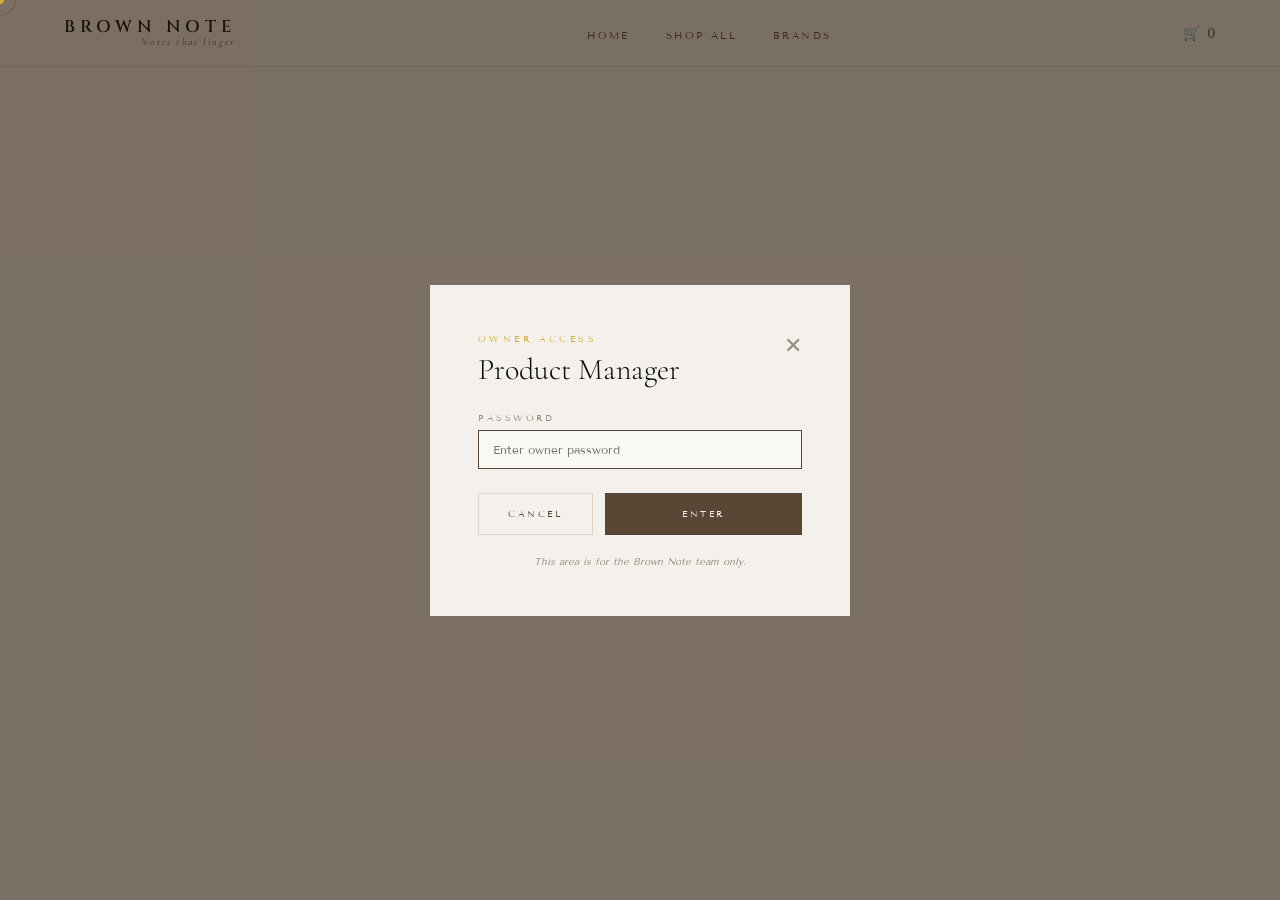
==== admin.html @ bd4adec9 "Rebuild project with new structure, cart system, and admin security" ====
<!DOCTYPE html>
<html lang="en">
<head>
  <meta charset="UTF-8">
  <meta name="viewport" content="width=device-width, initial-scale=1.0">
  <title>Admin — Brown Note</title>
  <link rel="preconnect" href="https://fonts.googleapis.com">
  <link href="https://fonts.googleapis.com/css2?family=Cormorant+Garamond:ital,wght@0,300;0,400;0,600;1,300;1,400;1,600&family=Tenor+Sans&family=Cinzel:wght@400;500;600&display=swap" rel="stylesheet">
  <link rel="stylesheet" href="style.css">
  <link rel="stylesheet" href="admin.css">
</head>
<body>

<div class="cursor" id="cursor"></div>
<div class="cursor-ring" id="cursorRing"></div>

<!-- NAV -->
<nav>
  <div class="nav-logo-wrap" onclick="window.location.href='/'">
    <span class="nav-logo-main">Brown Note</span>
    <span class="nav-logo-tag">Notes that linger</span>
  </div>
  <ul class="nav-links">
    <li><a href="/">Home</a></li>
    <li><a href="/shop.html">Shop All</a></li>
    <li><a href="/brands.html">Brands</a></li>
  </ul>
  <div class="nav-right">
    <div class="nav-cart" onclick="checkoutCart()">🛒 <span class="cart-count">0</span></div>
  </div>
</nav>

<!-- LOGIN MODAL -->
<div class="modal-overlay" id="loginModal">
  <div class="modal" style="max-width:420px;">
    <div class="modal-header" style="margin-bottom:24px;">
      <div>
        <p style="font-size:9px;letter-spacing:.38em;text-transform:uppercase;color:var(--gold);margin-bottom:6px;">Owner Access</p>
        <h2 class="modal-title">Product Manager</h2>
      </div>
      <button class="modal-close" onclick="window.location.href='/'">✕</button>
    </div>
    <div class="admin-field" style="margin-bottom:20px;">
      <label>Password</label>
      <input type="password" id="loginPassword" placeholder="Enter owner password" onkeydown="if(event.key==='Enter')checkLogin()">
    </div>
    <p id="loginError" style="font-size:11px;color:#c0392b;margin-bottom:16px;display:none;">Incorrect password. Try again.</p>
    <div class="modal-actions">
      <button class="modal-btn-cancel" onclick="window.location.href='/'">Cancel</button>
      <button class="modal-btn-save" onclick="checkLogin()">Enter</button>
    </div>
    <p style="font-size:10px;color:var(--muted);margin-top:20px;text-align:center;font-style:italic;">This area is for the Brown Note team only.</p>
  </div>
</div>

<!-- ADMIN PANEL (shown after login) -->
<div id="adminPanel" style="display:none;">

  <!-- ADMIN PAGE -->
  <div id="view-admin" class="admin-page">
    <div style="display:flex;justify-content:space-between;align-items:flex-start;flex-wrap:wrap;gap:16px;margin-bottom:8px;">
      <div>
        <h1 class="admin-title">Product Manager</h1>
        <p class="admin-sub">Add new fragrances, upload photos, and manage your catalogue.</p>
      </div>
      <div style="display:flex;gap:16px;flex-wrap:wrap;align-items:center;">
        <button class="btn-primary" onclick="openAddModal()"><span>+ Add New Product</span></button>
        <button class="btn-ghost" onclick="showAdminView('promo')">🎯 Sales & Promotions</button>
        <button class="btn-ghost" onclick="window.location.href='shop.html'">View Live Shop →</button>
        <button onclick="ownerLogout()" class="logout-btn">🔒 Log Out</button>
      </div>
    </div>
    <div class="section-label" style="margin-bottom:20px;">Your Products</div>
    <div class="admin-products-list" id="adminProductList"></div>
  </div>

  <!-- PROMO PAGE -->
  <div id="view-promo" class="promo-admin-page" style="display:none;">
    <div style="display:flex;justify-content:space-between;align-items:flex-start;flex-wrap:wrap;gap:16px;margin-bottom:8px;">
      <div>
        <h1 class="admin-title">Sales & Promotions</h1>
        <p class="admin-sub">Create seasonal sales, set discounts, and schedule your promotions.</p>
      </div>
      <div style="display:flex;gap:12px;flex-wrap:wrap;">
        <button class="btn-ghost" onclick="showAdminView('admin')">← Product Manager</button>
        <button class="btn-ghost" onclick="window.location.href='sales.html'">Preview Sale Page →</button>
      </div>
    </div>

    <div class="promo-live-indicator" id="promoLiveIndicator">
      <span class="promo-live-dot" id="promoLiveDot"></span>
      <span id="promoLiveText">No active promotion</span>
    </div>

    <div class="promo-tabs">
      <button class="promo-tab active" onclick="switchPromoTab(this,'campaign')">🎯 Campaign</button>
      <button class="promo-tab" onclick="switchPromoTab(this,'banner')">📢 Banner</button>
      <button class="promo-tab" onclick="switchPromoTab(this,'discounts')">🏷 Discounts</button>
      <button class="promo-tab" onclick="switchPromoTab(this,'products')">📦 Sale Products</button>
    </div>

    <!-- CAMPAIGN TAB -->
    <div class="promo-tab-content active" id="promoTab-campaign">
      <div class="promo-form-card">
        <h2 class="promo-form-title">Campaign Details</h2>
        <p class="promo-form-sub">Set the name, theme, and schedule for your sale.</p>
        <div class="admin-form-row">
          <div class="admin-field"><label>Campaign Name *</label><input id="promoName" placeholder="e.g. Valentine's Day Sale" oninput="updatePromoPreview()"></div>
          <div class="admin-field"><label>Emoji / Icon</label><input id="promoEmoji" placeholder="e.g. 💝" maxlength="4" oninput="updatePromoPreview()" style="font-size:20px;"></div>
        </div>
        <div class="admin-form-row">
          <div class="admin-field"><label>Page Title *</label><input id="promoTitle" placeholder="e.g. Valentine's Sale" oninput="updatePromoPreview()"></div>
          <div class="admin-field"><label>Italic accent word</label><input id="promoTitleEm" placeholder="e.g. Sale" oninput="updatePromoPreview()"></div>
        </div>
        <div class="admin-field" style="margin-bottom:16px;"><label>Subtitle / Tagline</label><input id="promoSub" placeholder="e.g. Scents for the one you love — up to 25% off." oninput="updatePromoPreview()"></div>
        <div class="admin-form-row">
          <div class="admin-field"><label>Sale Ends (date & time)</label><input id="promoEndDate" type="datetime-local" oninput="updatePromoPreview()"></div>
          <div class="admin-field"><label>Status</label>
            <select id="promoStatus" onchange="updatePromoPreview()">
              <option value="off">Off — hidden from customers</option>
              <option value="on">Live — visible to customers</option>
            </select>
          </div>
        </div>
        <div style="margin-bottom:16px;">
          <label style="font-size:9px;letter-spacing:.28em;text-transform:uppercase;color:var(--muted);display:block;margin-bottom:10px;">Hero Background Colour</label>
          <div class="color-swatches" id="heroColorSwatches">
            <div class="color-swatch selected" style="background:#2a1a0e;" data-color="#2a1a0e" onclick="pickHeroColor(this)"></div>
            <div class="color-swatch" style="background:#4a1020;" data-color="#4a1020" onclick="pickHeroColor(this)"></div>
            <div class="color-swatch" style="background:#1a2a1a;" data-color="#1a2a1a" onclick="pickHeroColor(this)"></div>
            <div class="color-swatch" style="background:#1a1a3a;" data-color="#1a1a3a" onclick="pickHeroColor(this)"></div>
            <div class="color-swatch" style="background:#3a2800;" data-color="#3a2800" onclick="pickHeroColor(this)"></div>
            <div class="color-swatch" style="background:#2a2a2a;" data-color="#2a2a2a" onclick="pickHeroColor(this)"></div>
            <input type="color" value="#2a1a0e" id="heroColorCustom" onchange="pickHeroColorCustom(this)" style="width:32px;height:32px;border-radius:50%;cursor:pointer !important;border:3px solid transparent;padding:0;" title="Custom colour">
          </div>
        </div>
        <div class="promo-preview-box">
          <div class="promo-preview-label">Live Preview — Campaign Header</div>
          <div id="campaignPreview" style="padding:36px 28px;text-align:center;background:#2a1a0e;transition:background .4s;">
            <div style="font-size:36px;margin-bottom:10px;" id="prevEmoji">🎄</div>
            <div style="font-size:9px;letter-spacing:.4em;text-transform:uppercase;color:var(--gold);margin-bottom:10px;" id="prevLabel">Special Offer</div>
            <div style="font-family:'Cormorant Garamond',serif;font-size:32px;font-weight:300;color:var(--white);margin-bottom:8px;" id="prevTitle">Christmas <em style="font-style:italic;color:var(--gold);">Sale</em></div>
            <div style="font-family:'Cormorant Garamond',serif;font-size:16px;font-style:italic;color:rgba(244,241,236,.7);" id="prevSub">Up to 30% off on selected fragrances.</div>
          </div>
        </div>
        <div style="margin-top:24px;display:flex;gap:12px;flex-wrap:wrap;">
          <button class="admin-save-btn" onclick="saveCampaign()">Save Campaign</button>
          <button onclick="clearCampaign()" class="clear-btn">Clear & Reset</button>
        </div>
      </div>
    </div>

    <!-- BANNER TAB -->
    <div class="promo-tab-content" id="promoTab-banner">
      <div class="promo-form-card">
        <h2 class="promo-form-title">Site-wide Banner</h2>
        <p class="promo-form-sub">This strip appears at the top of the home page to alert customers about your sale.</p>
        <div class="admin-form-row">
          <div class="admin-field"><label>Banner Message</label><input id="bannerMsg" placeholder="e.g. 💝 Valentine's Day Sale — up to 25% off" oninput="updateBannerPreview()"></div>
          <div class="admin-field"><label>Badge Text</label><input id="bannerBadgeText" placeholder="e.g. Ends Sunday" oninput="updateBannerPreview()"></div>
        </div>
        <div class="admin-form-row">
          <div class="admin-field"><label>Button Text</label><input id="bannerBtnText" placeholder="e.g. Shop the Sale" oninput="updateBannerPreview()"></div>
          <div class="admin-field"><label>Banner Colour</label>
            <select id="bannerColor" onchange="updateBannerPreview()">
              <option value="var(--brown)">Rich Brown (default)</option>
              <option value="#8b1a2a">Deep Red — Valentine's / Christmas</option>
              <option value="#1a3a1a">Forest Green — Christmas</option>
              <option value="#1a1a3a">Midnight Blue — New Year</option>
              <option value="#3a2800">Dark Gold — Black Friday / Eid</option>
              <option value="#2a2a2a">Charcoal — General sale</option>
            </select>
          </div>
        </div>
        <div class="promo-preview-box">
          <div class="promo-preview-label">Live Preview — Banner Strip</div>
          <div id="bannerPreviewBox" style="padding:13px 24px;display:flex;align-items:center;justify-content:center;gap:14px;flex-wrap:wrap;background:var(--brown);transition:background .4s;position:relative;">
            <span id="bpText" style="font-family:'Cormorant Garamond',serif;font-size:15px;font-style:italic;color:white;">Christmas Sale — Up to 30% off selected fragrances</span>
            <span id="bpBadge" style="font-family:'Tenor Sans',sans-serif;font-size:8px;letter-spacing:.26em;text-transform:uppercase;padding:5px 12px;background:rgba(255,255,255,.18);border:1px solid rgba(255,255,255,.3);color:white;">Limited Time</span>
            <span id="bpBtn" style="font-family:'Tenor Sans',sans-serif;font-size:8px;letter-spacing:.26em;text-transform:uppercase;padding:6px 14px;background:rgba(255,255,255,.92);color:#0B0B0B;cursor:pointer !important;">Shop the Sale</span>
          </div>
        </div>
        <div style="margin-top:24px;"><button class="admin-save-btn" onclick="saveBanner()">Save Banner</button></div>
      </div>
    </div>

    <!-- DISCOUNTS TAB -->
    <div class="promo-tab-content" id="promoTab-discounts">
      <div class="promo-form-card">
        <h2 class="promo-form-title">Discount Settings</h2>
        <p class="promo-form-sub">Set a global discount for all sale products.</p>
        <div class="admin-form-row">
          <div class="admin-field"><label>Global Discount %</label><input id="globalDiscount" type="number" min="0" max="90" placeholder="e.g. 20" oninput="updateDiscountPreview()"></div>
          <div class="admin-field"><label>Discount Label</label><input id="discountLabel" placeholder="e.g. 20% OFF · Holiday Sale" oninput="updateDiscountPreview()"></div>
        </div>
        <div class="promo-preview-box" style="margin-top:20px;">
          <div class="promo-preview-label">How it looks on a product card</div>
          <div style="padding:20px 24px;background:var(--white);display:flex;align-items:center;gap:16px;">
            <div>
              <div style="font-size:8px;letter-spacing:.3em;text-transform:uppercase;color:var(--gold);margin-bottom:3px;">Dior</div>
              <div style="font-family:'Cormorant Garamond',serif;font-size:20px;color:var(--black);margin-bottom:3px;">Sauvage</div>
              <div style="display:flex;align-items:center;gap:10px;flex-wrap:wrap;">
                <span style="font-family:'Cormorant Garamond',serif;font-size:18px;color:var(--brown);" id="discPricePreview">₦38,000</span>
                <span style="font-family:'Cormorant Garamond',serif;font-size:14px;color:var(--muted);text-decoration:line-through;" id="discOrigPreview" style="display:none;"></span>
                <span class="discount-tag" id="discTagPreview" style="display:none;"></span>
              </div>
            </div>
          </div>
        </div>
        <div style="margin-top:24px;"><button class="admin-save-btn" onclick="saveDiscounts()">Save Discounts</button></div>
      </div>
    </div>

    <!-- SALE PRODUCTS TAB -->
    <div class="promo-tab-content" id="promoTab-products">
      <div class="promo-form-card">
        <h2 class="promo-form-title">Select Sale Products</h2>
        <p class="promo-form-sub">Choose which fragrances appear on the sale page.</p>
        <div class="promo-product-picker" id="promoProductPicker"></div>
        <div style="margin-top:24px;"><button class="admin-save-btn" onclick="saveSaleProducts()">Save Selection</button></div>
      </div>
    </div>
  </div>

</div><!-- end adminPanel -->

<!-- ADD / EDIT PRODUCT MODAL -->
<div class="modal-overlay" id="addModal">
  <div class="modal">
    <div class="modal-header">
      <h2 class="modal-title" id="modalTitle">Add New Fragrance</h2>
      <button class="modal-close" onclick="closeModal()">✕</button>
    </div>
    <div id="modalImageSection">
      <p style="font-size:9px;letter-spacing:.3em;text-transform:uppercase;color:var(--muted);margin-bottom:10px;">Product Photo</p>
      <div class="modal-upload-zone" id="modalUploadZone">
        <input type="file" accept="image/*" onchange="handleModalImage(this)">
        <span style="font-size:26px;display:block;margin-bottom:8px;">📷</span>
        <p style="font-size:11px;color:var(--muted);">Click or drag to upload product image<br><span style="font-size:10px;opacity:.7">JPG, PNG, WEBP — max 10MB</span></p>
      </div>
      <div class="modal-preview" id="modalPreview" style="display:none;">
        <img id="modalPreviewImg" src="" alt="Preview">
        <button style="margin-top:8px;font-size:9px;letter-spacing:.22em;text-transform:uppercase;background:none;border:none;color:var(--muted);cursor:pointer !important;" onclick="clearModalImage()">✕ Remove image</button>
      </div>
    </div>
    <div style="margin-top:22px;">
      <div class="admin-form-row">
        <div class="admin-field"><label>Brand *</label><input id="mBrand" placeholder="e.g. Dior"></div>
        <div class="admin-field"><label>Fragrance Name *</label><input id="mName" placeholder="e.g. Sauvage"></div>
      </div>
      <div class="admin-form-row">
        <div class="admin-field"><label>Type</label><select id="mType"><option>Eau de Parfum</option><option>Eau de Toilette</option><option>Parfum</option><option>Eau de Cologne</option></select></div>
        <div class="admin-field"><label>Category</label><select id="mCat"><option value="him">For Him</option><option value="her">For Her</option><option value="unisex">Unisex</option></select></div>
      </div>
      <div class="admin-form-row">
        <div class="admin-field"><label>Price (₦) *</label><input id="mPrice" type="number" placeholder="e.g. 38000"></div>
        <div class="admin-field"><label>Sizes (comma separated)</label><input id="mSizes" placeholder="e.g. 50ml, 100ml"></div>
      </div>
      <div class="admin-field" style="margin-bottom:16px;"><label>Scent Notes (comma separated)</label><input id="mNotes" placeholder="e.g. Bergamot, Ambroxan, Cedar"></div>
      <div class="admin-field" style="margin-bottom:8px;"><label>Description</label><textarea id="mDesc" placeholder="Describe this fragrance..."></textarea></div>
      <div class="admin-form-row">
        <div class="admin-field"><label>Tag</label><select id="mTag"><option value="">None</option><option value="Best Seller">Best Seller</option><option value="New In">New In</option><option value="Limited">Limited</option></select></div>
        <div class="admin-field"><label>Background Colour</label><input id="mBg" type="color" value="#3a2818" style="height:44px;cursor:pointer !important;"></div>
      </div>
    </div>
    <div class="modal-actions">
      <button class="modal-btn-cancel" onclick="closeModal()">Cancel</button>
      <button class="modal-btn-save" onclick="saveProduct()">Save Fragrance</button>
    </div>
  </div>
</div>

<div class="toast" id="toast"></div>

<script src="shared.js"></script>
<script src="admin.js"></script>
</body>
</html>
---- style.css ----
/* ═══════════════════════════════════════
   STYLE.CSS — Global styles
   Shared by all pages
═══════════════════════════════════════ */

:root {
  --black:      #0B0B0B;
  --white:      #F4F1EC;
  --brown:      #5A4634;
  --brown-dk:   #3a2818;
  --brown-lt:   #7a6252;
  --brown-pale: #e0d4c8;
  --gold:       #D4AF37;
  --muted:      #9a8a7a;
  --off-white:  #faf8f4;
  --espresso:   #2a1a0e;
}

*, *::before, *::after {
  margin: 0;
  padding: 0;
  box-sizing: border-box;
  cursor: none !important;
}

html { scroll-behavior: smooth; }

body {
  background: var(--white);
  color: var(--black);
  font-family: 'Tenor Sans', sans-serif;
  overflow-x: hidden;
}

/* Touch devices — restore normal cursor */
@media (hover: none) and (pointer: coarse) {
  body { cursor: auto !important; }
  *, *::before, *::after { cursor: auto !important; }
  .cursor, .cursor-ring { display: none !important; }
}

/* ── Custom Cursor ── */
.cursor {
  position: fixed;
  width: 8px;
  height: 8px;
  background: var(--gold);
  border-radius: 50%;
  pointer-events: none;
  z-index: 9999;
  transform: translate(-50%, -50%);
  transition: transform .1s ease;
}
.cursor-ring {
  position: fixed;
  width: 32px;
  height: 32px;
  border: 1px solid var(--brown);
  border-radius: 50%;
  pointer-events: none;
  z-index: 9998;
  transform: translate(-50%, -50%);
  transition: all .18s ease;
  opacity: .45;
}

/* ── NAV ── */
nav {
  position: fixed;
  inset: 0 0 auto 0;
  z-index: 200;
  display: flex;
  align-items: center;
  justify-content: space-between;
  padding: 18px 64px;
  background: rgba(244, 241, 236, 0.95);
  backdrop-filter: blur(20px);
  border-bottom: 1px solid var(--brown-pale);
}
.nav-logo-wrap {
  display: flex;
  flex-direction: column;
  gap: 1px;
  text-decoration: none;
  cursor: pointer !important;
}
.nav-logo-main {
  font-family: 'Cinzel', serif;
  font-size: 17px;
  font-weight: 600;
  letter-spacing: .28em;
  color: var(--black);
  text-transform: uppercase;
  line-height: 1;
  cursor: pointer !important;
}
.nav-logo-tag {
  font-family: 'Cormorant Garamond', serif;
  font-size: 10px;
  font-style: italic;
  letter-spacing: .22em;
  color: var(--brown);
  text-align: right;
}
.nav-links {
  display: flex;
  gap: 36px;
  list-style: none;
}
.nav-links a {
  font-size: 10px;
  letter-spacing: .24em;
  text-transform: uppercase;
  color: var(--brown);
  text-decoration: none;
  position: relative;
  transition: color .25s;
  cursor: pointer !important;
}
.nav-links a::after {
  content: '';
  position: absolute;
  bottom: -3px;
  left: 0;
  right: 0;
  height: 1px;
  background: var(--gold);
  transform: scaleX(0);
  transform-origin: left;
  transition: transform .3s ease;
}
.nav-links a:hover,
.nav-links a.active { color: var(--black); }
.nav-links a:hover::after,
.nav-links a.active::after { transform: scaleX(1); }

.nav-right {
  display: flex;
  align-items: center;
  gap: 18px;
}
.nav-search-btn {
  font-size: 18px;
  color: var(--brown);
  background: none;
  border: none;
  cursor: pointer !important;
  transition: color .25s;
  line-height: 1;
}
.nav-search-btn:hover { color: var(--black); }

.nav-cart {
  font-size: 14px;
  cursor: pointer !important;
  display: flex;
  align-items: center;
  gap: 5px;
  color: var(--brown);
  font-family: 'Tenor Sans', sans-serif;
  letter-spacing: .1em;
  transition: color .25s;
}
.nav-cart:hover { color: var(--black); }

.hamburger {
  display: none;
  flex-direction: column;
  gap: 5px;
  background: none;
  border: none;
  cursor: pointer !important;
  padding: 4px;
}
.hamburger span {
  display: block;
  width: 22px;
  height: 1.5px;
  background: var(--brown);
  transition: all .3s;
}

/* ── Mobile Menu ── */
.mobile-menu {
  position: fixed;
  inset: 0;
  background: var(--white);
  z-index: 190;
  display: flex;
  flex-direction: column;
  align-items: center;
  justify-content: center;
  gap: 32px;
  transform: translateX(100%);
  transition: transform .4s ease;
}
.mobile-menu.open { transform: translateX(0); }
.mobile-menu a {
  font-family: 'Cormorant Garamond', serif;
  font-size: 32px;
  font-weight: 300;
  color: var(--brown);
  text-decoration: none;
  letter-spacing: .1em;
  cursor: pointer !important;
  transition: color .25s;
}
.mobile-menu a:hover { color: var(--black); }
.mobile-menu-close {
  position: absolute;
  top: 24px;
  right: 28px;
  font-size: 24px;
  background: none;
  border: none;
  cursor: pointer !important;
  color: var(--brown);
}
.mobile-menu-tag {
  font-family: 'Cormorant Garamond', serif;
  font-size: 13px;
  font-style: italic;
  color: var(--muted);
  margin-top: 8px;
}

/* ── Promo Banner ── */
.promo-banner {
  display: none;
  width: 100%;
  padding: 14px 24px;
  text-align: center;
  position: relative;
  z-index: 99;
  margin-top: 74px;
}
.promo-banner.active { display: block; }
.promo-banner-inner {
  display: flex;
  align-items: center;
  justify-content: center;
  gap: 16px;
  flex-wrap: wrap;
}
.promo-banner-emoji { font-size: 18px; line-height: 1; }
.promo-banner-text {
  font-family: 'Cormorant Garamond', serif;
  font-size: 15px;
  font-style: italic;
  line-height: 1.4;
}
.promo-banner-badge {
  font-family: 'Tenor Sans', sans-serif;
  font-size: 8px;
  letter-spacing: .28em;
  text-transform: uppercase;
  padding: 5px 12px;
  background: rgba(255,255,255,.18);
  border: 1px solid rgba(255,255,255,.3);
}
.promo-banner-cta {
  font-family: 'Tenor Sans', sans-serif;
  font-size: 8px;
  letter-spacing: .28em;
  text-transform: uppercase;
  padding: 6px 16px;
  background: rgba(255,255,255,.95);
  cursor: pointer !important;
  border: none;
  transition: background .3s;
  white-space: nowrap;
}
.promo-banner-cta:hover { background: white; }
.promo-banner-close {
  position: absolute;
  right: 16px;
  top: 50%;
  transform: translateY(-50%);
  background: none;
  border: none;
  font-size: 16px;
  cursor: pointer !important;
  opacity: .6;
  line-height: 1;
  transition: opacity .2s;
}
.promo-banner-close:hover { opacity: 1; }

/* ── Shared section styles ── */
section { padding: 110px 72px; }

.section-label {
  font-size: 9px;
  letter-spacing: .42em;
  text-transform: uppercase;
  color: var(--gold);
  margin-bottom: 16px;
  display: flex;
  align-items: center;
  gap: 12px;
}
.section-label::before {
  content: '';
  display: block;
  width: 24px;
  height: 1px;
  background: var(--gold);
}
.section-title {
  font-family: 'Cormorant Garamond', serif;
  font-size: clamp(34px, 3.6vw, 56px);
  font-weight: 300;
  line-height: 1.1;
  color: var(--black);
  margin-bottom: 48px;
}
.section-title em { font-style: italic; color: var(--brown); }

/* ── Buttons ── */
.btn-primary {
  display: inline-flex;
  align-items: center;
  gap: 12px;
  font-family: 'Tenor Sans', sans-serif;
  font-size: 9px;
  letter-spacing: .36em;
  text-transform: uppercase;
  color: var(--white);
  background: var(--brown);
  padding: 16px 34px;
  text-decoration: none;
  position: relative;
  overflow: hidden;
  transition: color .3s;
  border: none;
  cursor: pointer !important;
}
.btn-primary::after {
  content: '';
  position: absolute;
  inset: 0;
  background: var(--black);
  transform: translateX(-100%);
  transition: transform .32s ease;
  z-index: 0;
}
.btn-primary span, .btn-arrow { position: relative; z-index: 1; }
.btn-primary:hover::after { transform: translateX(0); }
.btn-arrow { transition: transform .3s; }
.btn-primary:hover .btn-arrow { transform: translateX(4px); }

.btn-ghost {
  font-family: 'Tenor Sans', sans-serif;
  font-size: 9px;
  letter-spacing: .3em;
  text-transform: uppercase;
  color: var(--brown);
  text-decoration: none;
  border-bottom: 1px solid var(--brown-pale);
  padding-bottom: 4px;
  transition: all .3s;
  cursor: pointer !important;
  background: none;
  border-top: none;
  border-left: none;
  border-right: none;
}
.btn-ghost:hover { color: var(--black); border-bottom-color: var(--brown); }

/* ── Product Cards ── */
.product-grid {
  display: grid;
  grid-template-columns: repeat(4, 1fr);
  gap: 22px;
}
.product-card {
  background: var(--off-white);
  border: 1px solid var(--brown-pale);
  overflow: hidden;
  cursor: pointer !important;
  transition: transform .4s ease, box-shadow .4s ease, border-color .3s;
}
.product-card:hover {
  transform: translateY(-6px);
  box-shadow: 0 22px 48px rgba(90,70,52,.13);
  border-color: var(--gold);
}
.product-img {
  width: 100%;
  aspect-ratio: 3/4;
  display: flex;
  align-items: center;
  justify-content: center;
  position: relative;
  overflow: hidden;
}
.product-bg { position: absolute; inset: 0; }
.product-img img.product-photo {
  position: absolute;
  inset: 0;
  width: 100%;
  height: 100%;
  object-fit: cover;
  transition: transform .4s ease;
}
.product-card:hover .product-photo { transform: scale(1.04); }
.product-img-placeholder {
  position: relative;
  z-index: 1;
  width: 88px;
  transition: transform .4s ease;
}
.product-card:hover .product-img-placeholder { transform: scale(1.07) translateY(-5px); }
.product-tag {
  position: absolute;
  top: 14px;
  left: 14px;
  font-size: 7px;
  letter-spacing: .24em;
  text-transform: uppercase;
  background: var(--gold);
  color: var(--black);
  padding: 4px 10px;
  font-family: 'Tenor Sans', sans-serif;
  z-index: 2;
}
.product-tag.new { background: var(--brown); color: var(--white); }
.product-wishlist {
  position: absolute;
  top: 14px;
  right: 14px;
  width: 30px;
  height: 30px;
  background: rgba(244,241,236,.9);
  border: none;
  cursor: pointer !important;
  display: flex;
  align-items: center;
  justify-content: center;
  font-size: 14px;
  opacity: 0;
  transition: opacity .3s, background .3s;
  z-index: 2;
}
.product-card:hover .product-wishlist { opacity: 1; }
.product-wishlist:hover { background: var(--white); }
.product-info { padding: 16px 18px 22px; }
.product-brand {
  font-size: 8px;
  letter-spacing: .3em;
  text-transform: uppercase;
  color: var(--gold);
  margin-bottom: 4px;
}
.product-name {
  font-family: 'Cormorant Garamond', serif;
  font-size: 20px;
  font-weight: 400;
  color: var(--black);
  margin-bottom: 4px;
  line-height: 1.2;
}
.product-type { font-size: 10px; color: var(--muted); margin-bottom: 13px; font-style: italic; }
.product-bottom { display: flex; justify-content: space-between; align-items: center; }
.product-price { font-family: 'Cormorant Garamond', serif; font-size: 18px; color: var(--brown); }
.product-sizes-mini { display: flex; gap: 4px; }
.product-size-mini {
  font-size: 8px;
  padding: 4px 7px;
  border: 1px solid var(--brown-pale);
  color: var(--muted);
  background: none;
  cursor: pointer !important;
  font-family: 'Tenor Sans', sans-serif;
  transition: all .2s;
}
.product-size-mini:hover { border-color: var(--brown); color: var(--brown); }

/* ── Filter Tabs ── */
.filter-tabs, .shop-filters {
  display: flex;
  gap: 4px;
  flex-wrap: wrap;
  margin-bottom: 40px;
}
.filter-tab {
  font-size: 9px;
  letter-spacing: .22em;
  text-transform: uppercase;
  padding: 8px 18px;
  border: 1px solid var(--brown-pale);
  background: none;
  color: var(--muted);
  cursor: pointer !important;
  font-family: 'Tenor Sans', sans-serif;
  transition: all .25s;
}
.filter-tab.active, .filter-tab:hover {
  background: var(--brown);
  color: var(--white);
  border-color: var(--brown);
}

/* ── Toast ── */
.toast {
  position: fixed;
  bottom: 100px;
  left: 50%;
  transform: translateX(-50%) translateY(20px);
  background: var(--brown-dk);
  color: var(--white);
  font-size: 11px;
  letter-spacing: .14em;
  padding: 12px 28px;
  opacity: 0;
  transition: all .4s;
  z-index: 400;
  pointer-events: none;
}
.toast.show { opacity: 1; transform: translateX(-50%) translateY(0); }

/* ── Owner Float ── */
.owner-float {
  position: fixed;
  bottom: 100px;
  left: 24px;
  z-index: 150;
  display: flex;
  flex-direction: column;
  align-items: flex-start;
  gap: 8px;
}
.owner-float-btn {
  width: 48px;
  height: 48px;
  background: var(--brown);
  border: none;
  border-radius: 50%;
  display: flex;
  align-items: center;
  justify-content: center;
  cursor: pointer !important;
  font-size: 18px;
  box-shadow: 0 4px 16px rgba(90,70,52,.35);
  transition: transform .3s, box-shadow .3s;
}
.owner-float-btn:hover { transform: scale(1.08); box-shadow: 0 6px 24px rgba(90,70,52,.45); }
.owner-float-tip {
  background: var(--brown-dk);
  color: var(--white);
  font-size: 9px;
  letter-spacing: .2em;
  text-transform: uppercase;
  padding: 6px 12px;
  white-space: nowrap;
  font-family: 'Tenor Sans', sans-serif;
  opacity: 0;
  transform: translateX(-8px);
  transition: all .3s;
  pointer-events: none;
}
.owner-float:hover .owner-float-tip { opacity: 1; transform: translateX(0); }

/* ── Animations ── */
.fade-up {
  opacity: 0;
  transform: translateY(24px);
  transition: opacity .7s ease, transform .7s ease;
}
.fade-up.visible { opacity: 1; transform: translateY(0); }

/* ── Marquee ── */
.marquee-wrap { overflow: hidden; background: var(--brown); padding: 12px 0; }
.marquee-track {
  display: flex;
  gap: 52px;
  animation: marquee 26s linear infinite;
  white-space: nowrap;
}
.marquee-item {
  font-family: 'Cormorant Garamond', serif;
  font-size: 13px;
  font-style: italic;
  color: var(--white);
  letter-spacing: .1em;
  flex-shrink: 0;
  display: flex;
  align-items: center;
  gap: 52px;
}
.marquee-item::after { content: '✦'; font-size: 7px; color: var(--gold); }
@keyframes marquee { 0% { transform: translateX(0) } 100% { transform: translateX(-50%) } }

/* ── Discount tag ── */
.discount-tag {
  display: inline-block;
  background: var(--gold);
  color: var(--black);
  font-size: 9px;
  letter-spacing: .2em;
  text-transform: uppercase;
  padding: 3px 8px;
  font-family: 'Tenor Sans', sans-serif;
  margin-left: 6px;
}

/* ── Responsive ── */
@media (max-width: 1100px) {
  .product-grid { grid-template-columns: repeat(3, 1fr); }
}
@media (max-width: 900px) {
  nav { padding: 14px 20px; }
  .nav-links { display: none; }
  .hamburger { display: flex; }
  section { padding: 80px 24px; }
}
---- admin.css ----
/* admin.css — Admin & Promo page styles */

.admin-page {
  padding: 110px 72px 100px;
}
.admin-title {
  font-family: 'Cormorant Garamond', serif;
  font-size: 42px;
  font-weight: 300;
  color: var(--black);
  margin-bottom: 8px;
}
.admin-sub {
  font-size: 12px;
  color: var(--muted);
  letter-spacing: .08em;
  margin-bottom: 52px;
}
.logout-btn {
  font-size: 9px;
  letter-spacing: .24em;
  text-transform: uppercase;
  background: none;
  border: none;
  color: var(--muted);
  cursor: pointer !important;
  font-family: 'Tenor Sans', sans-serif;
  transition: color .3s;
}
.logout-btn:hover { color: var(--brown); }

.admin-form-row { display: grid; grid-template-columns: 1fr 1fr; gap: 16px; margin-bottom: 16px; }
.admin-field { display: flex; flex-direction: column; gap: 6px; }
.admin-field label { font-size: 9px; letter-spacing: .28em; text-transform: uppercase; color: var(--muted); }
.admin-field input,
.admin-field select,
.admin-field textarea {
  padding: 11px 14px;
  border: 1px solid var(--brown-pale);
  background: var(--off-white);
  font-family: 'Tenor Sans', sans-serif;
  font-size: 12px;
  color: var(--black);
  outline: none;
  transition: border-color .25s;
}
.admin-field input:focus,
.admin-field select:focus,
.admin-field textarea:focus { border-color: var(--brown); }
.admin-field textarea { resize: vertical; min-height: 80px; }

.admin-products-list { display: grid; grid-template-columns: repeat(3,1fr); gap: 20px; margin-bottom: 36px; }

.upload-card { border: 1px solid var(--brown-pale); padding: 32px; }
.upload-card-header { display: flex; justify-content: space-between; align-items: flex-start; margin-bottom: 20px; }
.upload-card-name { font-family: 'Cormorant Garamond', serif; font-size: 22px; color: var(--black); }
.upload-card-brand { font-size: 9px; letter-spacing: .3em; text-transform: uppercase; color: var(--gold); }
.upload-zone {
  border: 2px dashed var(--brown-pale);
  padding: 36px 20px;
  text-align: center;
  cursor: pointer !important;
  transition: all .3s;
  position: relative;
  background: var(--off-white);
}
.upload-zone:hover, .upload-zone.dragover { border-color: var(--brown); background: var(--white); }
.upload-zone input[type=file] { position: absolute; inset: 0; opacity: 0; cursor: pointer !important; width: 100%; height: 100%; }
.upload-icon { font-size: 28px; margin-bottom: 10px; display: block; }
.upload-zone-text { font-size: 11px; color: var(--muted); line-height: 1.6; }

.admin-save-btn {
  padding: 16px 40px;
  background: var(--brown);
  color: var(--white);
  border: none;
  font-family: 'Tenor Sans', sans-serif;
  font-size: 10px;
  letter-spacing: .3em;
  text-transform: uppercase;
  cursor: pointer !important;
  transition: background .3s;
}
.admin-save-btn:hover { background: var(--black); }

.clear-btn {
  padding: 16px 28px;
  background: none;
  border: 1px solid var(--brown-pale);
  color: var(--muted);
  font-family: 'Tenor Sans', sans-serif;
  font-size: 9px;
  letter-spacing: .28em;
  text-transform: uppercase;
  cursor: pointer !important;
  transition: all .3s;
}
.clear-btn:hover { border-color: var(--brown); color: var(--brown); }

.admin-add-product {
  border: 2px dashed var(--brown-pale);
  padding: 40px;
  text-align: center;
  cursor: pointer !important;
  transition: all .3s;
  display: flex;
  flex-direction: column;
  align-items: center;
  gap: 12px;
}
.admin-add-product:hover { border-color: var(--brown); background: var(--off-white); }
.admin-add-icon { font-size: 32px; color: var(--brown-pale); }
.admin-add-text { font-family: 'Cormorant Garamond', serif; font-size: 18px; color: var(--muted); }

/* Modals */
.modal-overlay {
  position: fixed;
  inset: 0;
  background: rgba(42,26,10,.6);
  z-index: 300;
  display: none;
  align-items: center;
  justify-content: center;
  padding: 24px;
}
.modal-overlay.open { display: flex; }
.modal {
  background: var(--white);
  max-width: 680px;
  width: 100%;
  max-height: 90vh;
  overflow-y: auto;
  padding: 48px;
}
.modal-header { display: flex; justify-content: space-between; align-items: flex-start; margin-bottom: 32px; }
.modal-title { font-family: 'Cormorant Garamond', serif; font-size: 30px; font-weight: 300; color: var(--black); }
.modal-close { background: none; border: none; font-size: 22px; cursor: pointer !important; color: var(--muted); transition: color .3s; }
.modal-close:hover { color: var(--black); }
.modal-upload-zone {
  border: 2px dashed var(--brown-pale);
  padding: 40px;
  text-align: center;
  cursor: pointer !important;
  transition: all .3s;
  position: relative;
  background: var(--off-white);
  margin-bottom: 20px;
}
.modal-upload-zone:hover { border-color: var(--brown); }
.modal-upload-zone input { position: absolute; inset: 0; opacity: 0; cursor: pointer !important; width: 100%; height: 100%; }
.modal-preview { margin-bottom: 20px; }
.modal-preview img { width: 100%; max-height: 220px; object-fit: contain; background: var(--off-white); }
.modal-actions { display: flex; gap: 12px; margin-top: 24px; }
.modal-btn-cancel {
  flex: 1;
  padding: 14px;
  background: none;
  border: 1px solid var(--brown-pale);
  color: var(--brown);
  font-family: 'Tenor Sans', sans-serif;
  font-size: 9px;
  letter-spacing: .28em;
  text-transform: uppercase;
  cursor: pointer !important;
  transition: all .3s;
}
.modal-btn-cancel:hover { background: var(--off-white); }
.modal-btn-save {
  flex: 2;
  padding: 14px;
  background: var(--brown);
  border: none;
  color: var(--white);
  font-family: 'Tenor Sans', sans-serif;
  font-size: 9px;
  letter-spacing: .28em;
  text-transform: uppercase;
  cursor: pointer !important;
  transition: background .3s;
}
.modal-btn-save:hover { background: var(--black); }

/* Promo admin */
.promo-admin-page { padding: 110px 72px 100px; }
.promo-tabs { display: flex; gap: 0; border-bottom: 1px solid var(--brown-pale); margin-bottom: 48px; overflow-x: auto; }
.promo-tab {
  font-size: 10px;
  letter-spacing: .24em;
  text-transform: uppercase;
  padding: 14px 28px;
  background: none;
  border: none;
  border-bottom: 2px solid transparent;
  color: var(--muted);
  cursor: pointer !important;
  font-family: 'Tenor Sans', sans-serif;
  transition: all .3s;
  margin-bottom: -1px;
  white-space: nowrap;
}
.promo-tab.active { color: var(--brown); border-bottom-color: var(--gold); }
.promo-tab-content { display: none; }
.promo-tab-content.active { display: block; }
.promo-form-card { border: 1px solid var(--brown-pale); padding: 36px; background: var(--white); margin-bottom: 28px; }
.promo-form-title { font-family: 'Cormorant Garamond', serif; font-size: 24px; color: var(--black); margin-bottom: 6px; }
.promo-form-sub { font-size: 11px; color: var(--muted); margin-bottom: 28px; letter-spacing: .04em; }
.promo-live-indicator { display: inline-flex; align-items: center; gap: 8px; font-size: 10px; letter-spacing: .16em; color: var(--brown); margin-bottom: 20px; }
.promo-live-dot { width: 8px; height: 8px; border-radius: 50%; background: #ccc; transition: background .3s; }
.promo-live-dot.on { background: #27ae60; box-shadow: 0 0 6px rgba(39,174,96,.5); }
.promo-product-picker { display: grid; grid-template-columns: repeat(3,1fr); gap: 10px; margin-top: 10px; }
.promo-product-pick { padding: 11px; border: 1px solid var(--brown-pale); cursor: pointer !important; transition: all .25s; display: flex; align-items: center; gap: 10px; background: var(--white); }
.promo-product-pick:hover { border-color: var(--brown); }
.promo-product-pick.selected { border-color: var(--gold); background: rgba(212,175,55,.06); }
.promo-product-pick-check { width: 18px; height: 18px; border: 1px solid var(--brown-pale); display: flex; align-items: center; justify-content: center; font-size: 10px; flex-shrink: 0; transition: all .25s; }
.promo-product-pick.selected .promo-product-pick-check { background: var(--gold); border-color: var(--gold); color: var(--black); }
.promo-product-pick-brand { font-size: 8px; letter-spacing: .2em; text-transform: uppercase; color: var(--gold); }
.promo-product-pick-name { font-family: 'Cormorant Garamond', serif; font-size: 14px; color: var(--black); white-space: nowrap; overflow: hidden; text-overflow: ellipsis; }
.color-swatches { display: flex; gap: 8px; flex-wrap: wrap; margin-top: 8px; }
.color-swatch { width: 32px; height: 32px; border-radius: 50%; cursor: pointer !important; border: 3px solid transparent; transition: border-color .2s; flex-shrink: 0; }
.color-swatch.selected { border-color: var(--gold); }
.promo-preview-box { margin-top: 28px; border: 1px dashed var(--brown-pale); overflow: hidden; }
.promo-preview-label { font-size: 9px; letter-spacing: .32em; text-transform: uppercase; color: var(--muted); padding: 10px 16px; border-bottom: 1px solid var(--brown-pale); background: var(--off-white); }

@media (max-width: 900px) {
  .admin-page, .promo-admin-page { padding: 110px 24px 80px; }
  .admin-form-row { grid-template-columns: 1fr; }
  .admin-products-list { grid-template-columns: 1fr; }
  .promo-product-picker { grid-template-columns: 1fr 1fr; }
  .modal { padding: 28px 20px; }
}
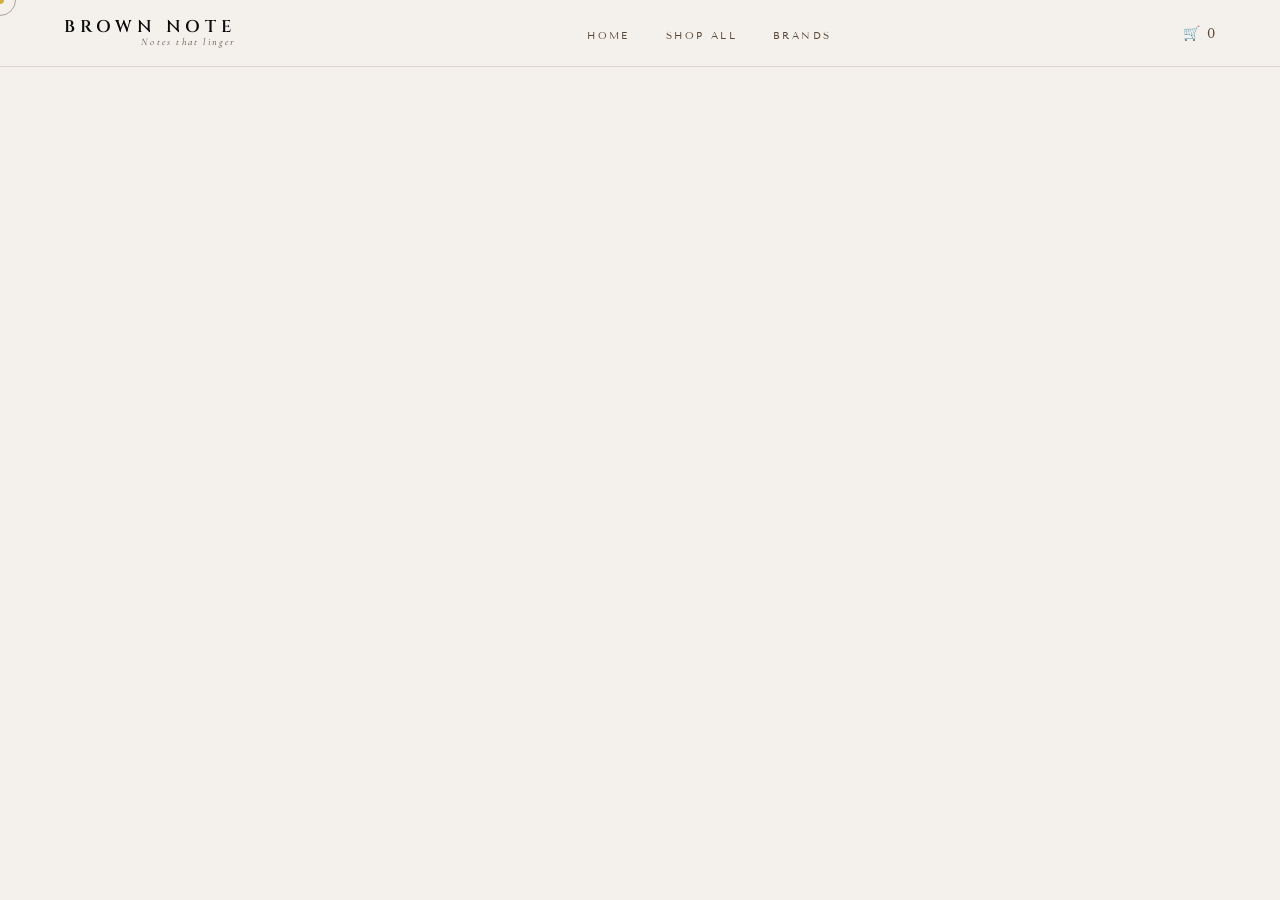
==== commit f0559b9c: "firebase connected" ====
--- a/admin.html
+++ b/admin.html
@@ -272,7 +272,7 @@
 
 <div class="toast" id="toast"></div>
 
-<script src="shared.js"></script>
-<script src="admin.js"></script>
+<script type="module" src="shared.js"></script>
+<script type="module" src="admin.js"></script>
 </body>
 </html>
